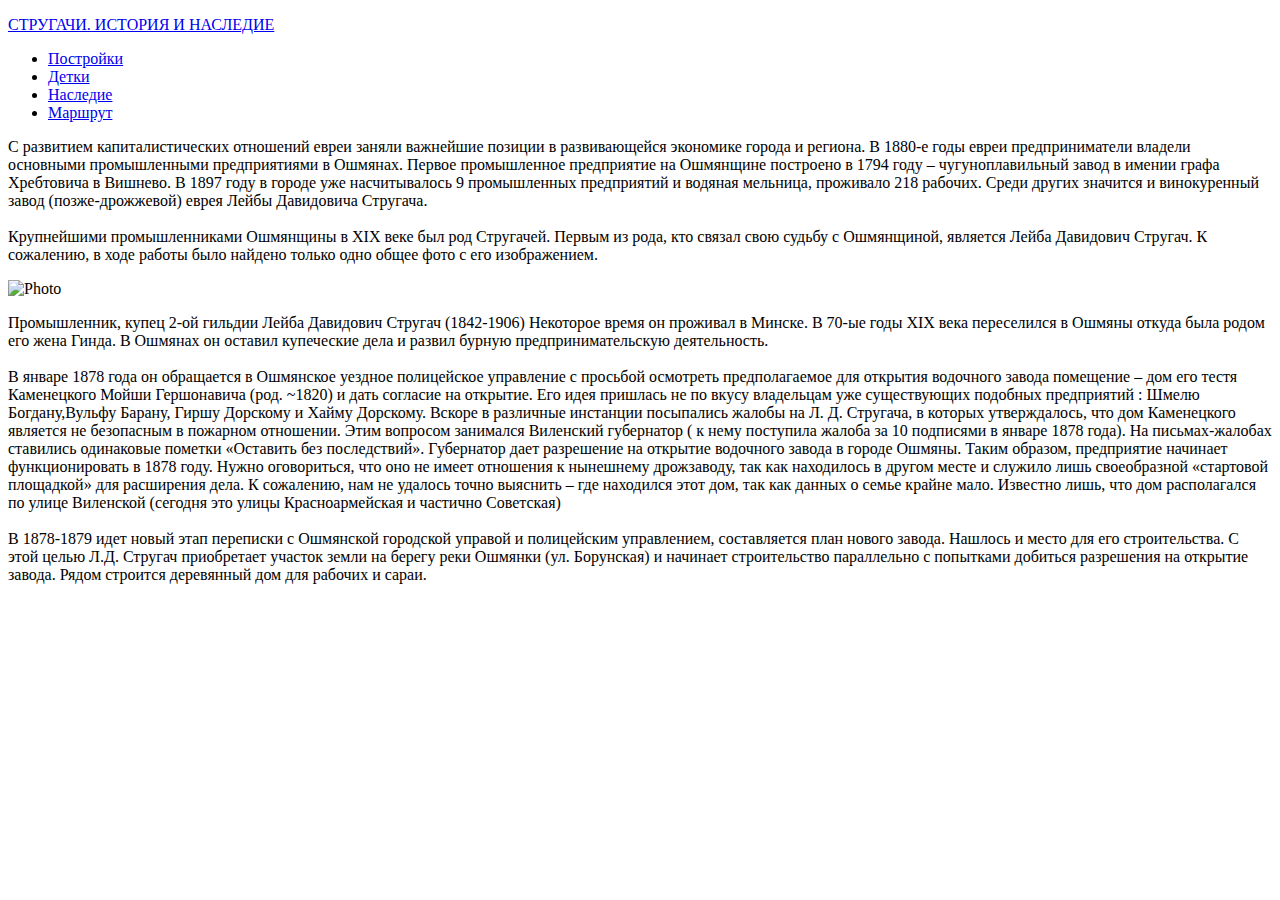
==== src/main/resources/templates/index.html @ 5c5c5497 "Change main folder" ====
<!DOCTYPE html>
<html lang="ru" class="no-js" xmlns:th="http://www.thymeleaf.org">
   <head>
      <!-- Meta -->
      <title>Еврейское СМИ</title>
      <meta charset="UTF-8">
      <meta name="author" content="Alexander Savitskiy">
      <meta name="viewport" content="width=device-width, initial-scale=1.0">
      <!-- Styles -->
      <link href="/vendor/bootstrap/css/bootstrap.min.css" rel="stylesheet" type="text/css"/>
      <link href="/vendor/animate/animate.css" rel="stylesheet" type="text/css"/>
      <link href="/css/style.css" rel="stylesheet" type="text/css"/>
   </head>
   <body>
      <nav class="navbar navbar-expand-lg navbar-dark">
         <a class="navbar-brand mx-auto" href="/">
         <p class="back_but" height="22" alt="Logo">СТРУГАЧИ. ИСТОРИЯ И НАСЛЕДИЕ</p>
         </a>
         <div id="toggler" class="wrapper custom-toggler navbar-toggler" data-toggle="collapse" data-target=".navbar-collapse">
            <div class="menu-toggle">
               <span class="icon-bars custom-toggler navbar-toggler-icon"></span>
            </div>
         </div>
         <div id="toggle-nav" class="navbar-collapse collapse">
            <ul class="navbar-nav">
               <li class="nav-item"> <a class="nav-link" href="/plants">Постройки</a> </li>
               <li class="nav-item"> <a class="nav-link" href="/children">Детки</a> </li>
               <li class="nav-item"> <a class="nav-link" href="/legacy">Наследие</a> </li>
               <li class="nav-item"> <a class="nav-link" href="https://www.google.com/maps/d/edit?mid=1sP5UQgftom80rUb1kisrxhc1mhctaBwV&usp=sharing">Маршрут</a> </li>
            </ul>
            <div id="social"></div>
         </div>
      </nav>
      <div class="Container">
         <div class="Content">
            <div class="Wrapper">
               <div class="LeftContent col-xl-6 col-sm-12 split-image-left background-1">
               </div>
               <div class="RightContent col-xl-6 col-sm-12 split-image-right">
                  <div class="row justify-content-center">
                     <div class="col-9">
                        <div class="row">
                           <div class="">
                              <p>С развитием капиталистических отношений евреи заняли важнейшие позиции в развивающейся экономике города и региона. В 1880-е годы евреи предприниматели владели основными промышленными предприятиями в Ошмянах. Первое промышленное предприятие на Ошмянщине построено в 1794 году – чугуноплавильный завод в имении графа Хребтовича в Вишнево. В 1897 году в городе уже насчитывалось 9 промышленных предприятий и водяная мельница, проживало 218 рабочих. Среди других значится и винокуренный завод (позже-дрожжевой) еврея Лейбы Давидовича Стругача.
                                <br><br> Крупнейшими промышленниками Ошмянщины в XIX веке был род Стругачей. Первым из рода, кто связал свою судьбу с Ошмянщиной, является Лейба Давидович Стругач. К сожалению, в ходе работы было найдено только одно общее фото с его изображением.
                              </p>
                              <img class="img-fluid pt-5 pb-5" src="/img/strugachL.png" alt="Photo">
                              <p>Промышленник, купец 2-ой гильдии Лейба Давидович Стругач (1842-1906) Некоторое время он  проживал в Минске. В 70-ые годы XIX века переселился в Ошмяны откуда была родом его жена Гинда. В Ошмянах он оставил купеческие дела и развил бурную предпринимательскую деятельность.
                                 <br><br>В январе 1878 года он обращается в Ошмянское уездное полицейское управление с просьбой осмотреть предполагаемое для открытия водочного завода помещение – дом его тестя Каменецкого Мойши Гершонавича (род. ~1820) и дать согласие на открытие. Его идея пришлась не по вкусу владельцам уже существующих подобных предприятий : Шмелю Богдану,Вульфу Барану, Гиршу Дорскому и Хайму Дорскому. Вскоре в различные инстанции посыпались жалобы на Л. Д. Стругача, в которых утверждалось, что дом Каменецкого является не безопасным в пожарном отношении. Этим вопросом занимался Виленский губернатор ( к нему поступила жалоба за 10 подписями в январе 1878 года). На письмах-жалобах ставились одинаковые пометки «Оставить без последствий». Губернатор дает разрешение на открытие водочного завода в городе Ошмяны. Таким образом, предприятие начинает функционировать в 1878 году. Нужно оговориться, что оно не имеет отношения к нынешнему дрожзаводу, так как находилось в другом месте и служило лишь своеобразной «стартовой площадкой» для расширения дела. К сожалению, нам не удалось точно выяснить – где находился этот дом, так как данных о семье крайне мало. Известно лишь, что дом располагался по улице Виленской (сегодня это улицы Красноармейская и частично Советская)
                                 <br><br>В 1878-1879 идет новый этап переписки с Ошмянской городской управой и полицейским управлением, составляется план нового завода. Нашлось и место для его строительства. С этой целью Л.Д. Стругач приобретает участок земли на берегу реки Ошмянки (ул. Борунская) и начинает строительство параллельно с попытками добиться разрешения на открытие завода. Рядом строится деревянный дом для рабочих и сараи.                              
                              </p>
                           </div>
                        </div>
                     </div>
                  </div>
               </div>
            </div>
         </div>
      </div>
      <!-- Javascript -->
      <script src="/vendor/jquery.min.js"></script>
      <script src="/vendor/bootstrap/js/bootstrap.min.js"></script>
      <script src="/vendor/wow/wow.js"></script>
      <script src="/js/script.js"></script>
      <script>
         new WOW().init();
      </script>
      <!-- End Javascript -->
   </body>
</html>
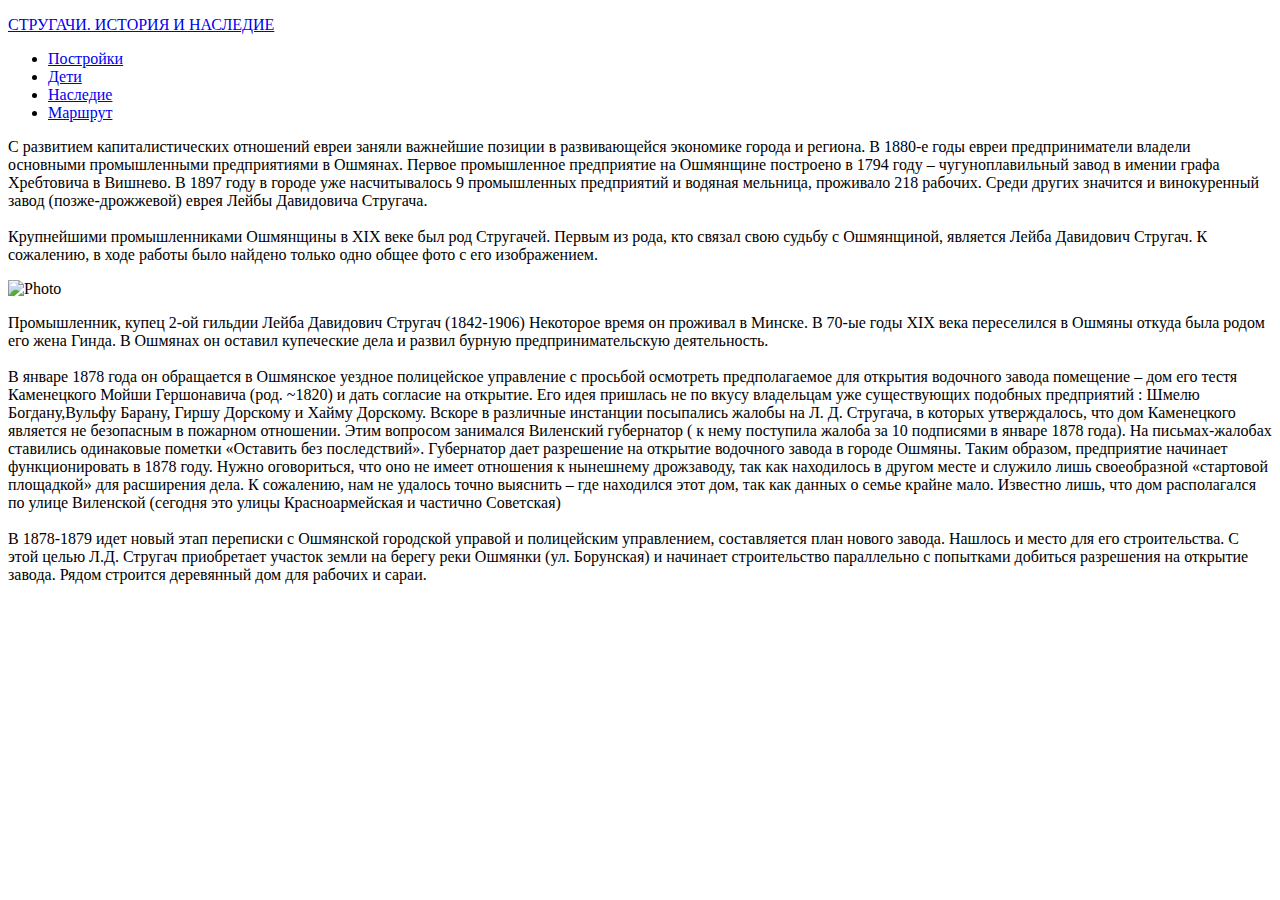
==== commit 7365f5fb: "Changing names" ====
--- a/src/main/resources/templates/index.html
+++ b/src/main/resources/templates/index.html
@@ -2,7 +2,7 @@
 <html lang="ru" class="no-js" xmlns:th="http://www.thymeleaf.org">
    <head>
       <!-- Meta -->
-      <title>Еврейское СМИ</title>
+      <title>Стругачи</title>
       <meta charset="UTF-8">
       <meta name="author" content="Alexander Savitskiy">
       <meta name="viewport" content="width=device-width, initial-scale=1.0">
@@ -24,7 +24,7 @@
          <div id="toggle-nav" class="navbar-collapse collapse">
             <ul class="navbar-nav">
                <li class="nav-item"> <a class="nav-link" href="/plants">Постройки</a> </li>
-               <li class="nav-item"> <a class="nav-link" href="/children">Детки</a> </li>
+               <li class="nav-item"> <a class="nav-link" href="/children">Дети</a> </li>
                <li class="nav-item"> <a class="nav-link" href="/legacy">Наследие</a> </li>
                <li class="nav-item"> <a class="nav-link" href="https://www.google.com/maps/d/edit?mid=1sP5UQgftom80rUb1kisrxhc1mhctaBwV&usp=sharing">Маршрут</a> </li>
             </ul>
